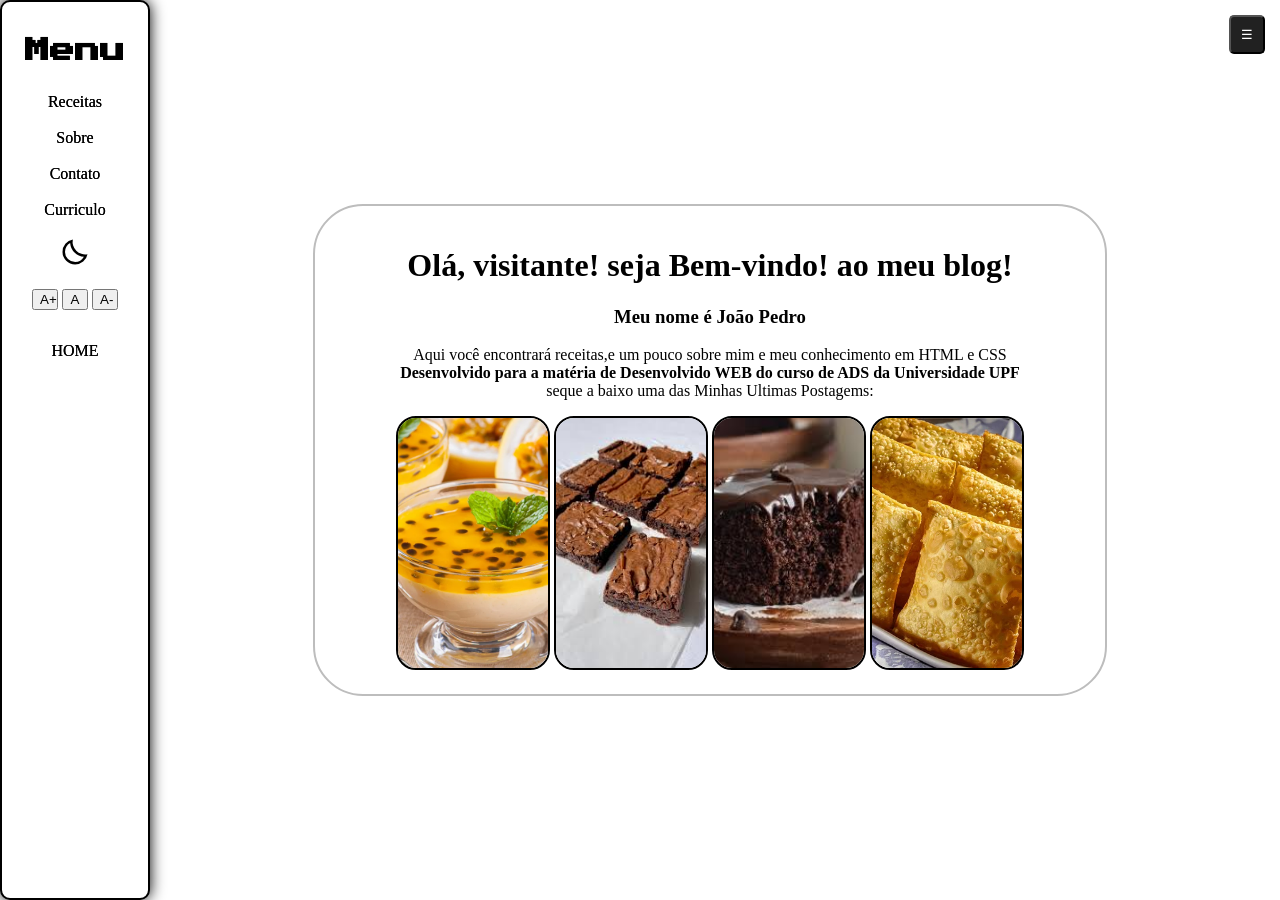
==== index.html @ fd9b118b "mudanca java" ====
<!DOCTYPE html>
<html lang="pt-BR">

<head>
    <meta charset="UTF-8">
    <meta name="viewport" content="width=device-width, initial-scale=1.0">
    <title>Meu Blog</title>
    <link href="css/style.css" rel="stylesheet">
    <!-- Fonte 1  -->
    <link rel="preconnect" href="https://fonts.googleapis.com">
    <link rel="preconnect" href="https://fonts.gstatic.com" crossorigin>
    <link href="https://fonts.googleapis.com/css2?family=Press+Start+2P&display=swap" rel="stylesheet">
    <!-- Fonte 2 -->
    <link rel="preconnect" href="https://fonts.googleapis.com">
    <link rel="preconnect" href="https://fonts.gstatic.com" crossorigin>
    <link
        href="https://fonts.googleapis.com/css2?family=Cause:wght@100..900&family=Ewert&family=Oi&family=Press+Start+2P&display=swap"
        rel="stylesheet">
</head>

<body>
    <script>
        if (localStorage.getItem("tema") === "escuro") {
            document.body.classList.add("dark-mode");
        }
    </script>
    <!-- não dar flash na cara+ salvar inf -->
    <div>
        <button id="AbrirMN">☰ </button>
    </div>
    <!-- botão do menu -->
    <div>
        <aside id="aside">
            <div>
                <h1>Menu</h1>

            </div>
            <!-- Titulo -->

            <a href="./Receitas.html" class="links">Receitas</a><br>
            <a href="./Sobre.html" class="links">Sobre</a><br>
            <a href="./Contato.html" class="links">Contato</a><br>
            <a href="./Curriculo.html" class="links">Curriculo</a><br>
            <div>
                <button onclick="mudarTema()"><img id="theme" src="./icons/dark.svg" width="30"></img></button>
            </div><br>
            <!-- Mudar Tema -->
            <div class="controles">
                <button class="btn-topo" onclick="alterarFonte(1.1)">A+</button>
                <button class="btn-topo" onclick="resetarFonte()">A</button>
                <button class="btn-topo" onclick="alterarFonte(0.9)">A-</button>
            </div>
            <p></p>
            HOME<br>
            <!-- Aumentar e diminuir fonte -->
        </aside>
        <!-- Aside -->
        <main id="main">
            <div class="Inicio">
                <h1>Olá, visitante! seja Bem-vindo! ao meu blog!</h1>
                <h3><strong>Meu nome é João Pedro</strong><br></h3>
                Aqui você encontrará receitas,e um pouco sobre mim e meu conhecimento em HTML e CSS<br>
                <strong>Desenvolvido para a matéria de Desenvolvido WEB do curso de ADS da Universidade UPF</strong>
                <div>
                    seque a baixo uma das Minhas Ultimas Postagems:<br <div class="receitas-container">
                    <p></p>

                    <a class="Receitaslog" href="./Musse de Maracujá.html">
                        <img src="./icons/Receitas/Musse.jpg" alt="Musse de Maracujá">
                    </a>

                    <a class="Receitaslog" href="./Brawnie.html">
                        <img src="./icons/Receitas/Brawnie.jpg" alt="Brownie">
                    </a>

                    <a class="Receitaslog" href="./Negamaluca.html">
                        <img src="./icons/Receitas/Negamaluca.png" alt="Nega Maluca">
                    </a>

                    <a class="Receitaslog" href="./Pastel.html">
                        <img src="./icons/Receitas/Pastel.jpg" alt="Pastel">
                    </a>

                </div>
            </div>
    </div>

    </main>

    <!-- Inicio -->
    <script src="js/script.js"></script>
    <!-- Aside + Funções + fundo -->
</body>

</html>
---- css/style.css ----
/* FOTO FUNDO  */
body {
    margin: 0;
    padding: 0;

    /* Fundo */
    background-image: url('./icons/Fundo.jpg');
    background-size: cover;
    background-position: center;
    background-repeat: no-repeat;
    background-attachment: fixed;

    /* Cores padrão */
    background-color: #ffffff;
    color: #333333;

    transition: background-color 0.3s ease, color 0.3s ease;
}

/* MODO ESCURO TOTAL */
body.dark-mode {
    background-color: #1a1a1a;
    color: #fffefe;




}

/* MODO ESCURO DO ASIDE + NEON*/
body.dark-mode #aside {
    background: #000000;
    color: #ffffff;
    border: 2px solid rgb(254, 255, 255);

    box-shadow:
        0 0 15px rgba(0, 255, 0, 0.15),
        inset 0 0 10px rgba(0, 255, 187, 0.08);

}

/* BARRA LATERAL + MENSAGEM MENU*/
#aside {
    position: fixed;
    top: 0;
    left: 0;

    width: 150px;
    height: 100vh;

    background: rgb(255, 255, 255);
    color: rgb(0, 0, 0);
    text-shadow: 0 0 0px #000000;

    padding: 15px;
    padding-left: 10px;
    padding-right: 10px;
    border-radius: 10px;
    display: flex;
    flex-direction: column;
    text-align: center;

    box-sizing: border-box;
    z-index: 5;

    transition: transform 0.3s ease-in-out, background-color 0.3s ease;
    border: 2px solid rgb(0, 0, 0);

    box-shadow:
        0 0 15px rgb(0, 0, 0),
        inset 0 0 10px rgb(255, 255, 255);




}

/* TITULO DO MENU */
#aside h1 {
    font-family: 'Press Start 2P', cursive;
    font-size: 25px;
    margin-bottom: 30px;
}

/* ESCONDER O MENU */
#aside.hidden {
    transform: translateX(-100%);
}

/* BOTÃO ABRIR MENU */
#AbrirMN {
    position: absolute;
    right: 15px;
    top: 15px;

    z-index: 10;

    background: rgb(33, 33, 33);
    color: white;

    padding: 10px;
    border-radius: 5px;

    cursor: pointer;
}

/* BOTÃO TEMA */
button:has(#theme) {
    background: transparent;
    border: none;
    cursor: pointer;
    padding: 0;
    transition: transform 0.2s ease;
}

button:has(#theme):hover {
    transform: scale(1.1);
}

/* Links */
.links {
    color: rgb(0, 0, 0);
    text-shadow: 0 0 0px #000000;

    text-decoration: none;
    display: block;
    margin: 0px 0;
}

/* dark mode links */
body.dark-mode .links {
    color: #ffffff;
    text-shadow: 0 0 5px #dfdfdf;

}

/* BOTAO DA FOTE */
.btn-topo {
    width: 26px;
}


/* CONTROLAR MAIN */
main {
    min-height: 100vh;
    display: flex;
    justify-content: center;
    align-items: center;
    transform: translateX(0);
    transition: transform 0.3s ease;
}

/* CONTROLA O DESLOCAMENTO DA MAIN QUANDO O MENU ABRE */
main.menu-aberto {
    transform: translateX(70px);
}

/* FUNDO DA MAIN TEMA CLARO*/
main>div {
    border: 2px solid #bdbdbd;

    box-shadow: none;
    /* 👈 aqui o neon some no modo claro */

    background-color: #ffffff;
    color: #000;

    padding: 20px;
    width: 750px;
    border-radius: 50px;

    transition: background-color 0.3s ease, color 0.3s ease, box-shadow 0.3s ease;
}

/* FUNDO DA MAIN NO MODO ESCURO */
body.dark-mode main>div {
    background-color: #000000;
    color: #ffffff;

    box-shadow:
        0 0 15px rgba(0, 255, 0, 0.15),
        inset 0 0 10px rgba(0, 255, 187, 0.08);
}


.Inicio {
    text-align: center;
}

.Textos {
    text-align: center;
    font-family: "Press Start 2P", sans-serif;
}


/* FOTO DE PERFIL */
.foto-perfil {
    height: 200px;
    width: 120px;
    object-fit: cover;
    margin: 20px;
    border-radius: 20px;
    border: 2px solid #000000;
    box-shadow: none;
    animation: none;
}

/* NEON VERDE DARK MODE */
body.dark-mode main>div {
    border: 2px solid rgb(255, 255, 255);
    box-shadow:
        0 0 15px rgba(0, 255, 0, 0.15),
        inset 0 0 10px rgba(0, 255, 187, 0.08);
    background-color: #111;
    color: #f7f7f7;
}

/* NEON VERDE ESCURO FOTO */
body.dark-mode .foto-perfil {
    border: 2px solid rgb(255, 255, 255);

    box-shadow:
        0 0 15px rgba(0, 255, 200, 0.3);
}

/* FOTO DAS RECEITAS */
.receitas-container {
    display: flex;
    justify-content: center;
    align-items: center;
    flex-wrap: wrap;

    gap: 30px;
    /* espaço entre as imagens */
    padding: 20px;
    /* espaço das bordas */
}

.Receitaslog img {
    width: 150px;
    height: 250px;

    object-fit: cover;

    border-radius: 20px;
    border: 2px solid #000;

    transition: transform 0.3s ease;
}

.Receitaslog img:hover {
    transform: scale(1.05);
}

.Receitaslog {
    text-decoration: none;
}

body.dark-mode .Receitaslog img {
    border: 2px solid rgb(255, 255, 255);

    box-shadow:
        0 0 15px rgba(232, 145, 145, 0.3);
}

/* tabela Curriculo*/
table {
    width: 80%;
    margin: 0 auto;
    border-collapse: collapse;
    text-align: center;
}

.fotoCR {
    height: 200px;
    width: 200px;
    border-radius: 20px;
    align-items: center;
    display: block;
    margin: 0 auto;

    border: 2px solid rgb(0, 0, 0);


}

body.dark-mode .fotoCR {
    border: 2px solid rgb(255, 255, 255);

    box-shadow:
        0 0 15px rgba(0, 255, 0, 0.15),
        inset 0 0 10px rgba(0, 255, 187, 0.08);
}

/* O container principal que centraliza tudo na página */
.contato {
    display: flex;
    justify-content: center;
    align-items: center;
    min-height: 100vh;
    width: 100%;
}

.contato {
    display: flex;
    justify-content: center;
    padding: 2px;
}


#formContato button {
    padding: 10px;
    cursor: pointer;
    background-color: #007bff;
    color: white;
    border: none;
    border-radius: 5px;
    margin-top: 10px;
    align-items: center;
    display: block;
    margin: 0 auto;
}

#formContato input,
#formContato textarea {
    width: 100%;
    max-width: 400px;
    display: block;
    margin-bottom: 15px;
}

/* fotos das Receitas */
.Receita {
    width: 750px;
    height: 300px;

    object-fit: cover;

    border-radius: 20px;
    border: 2px solid #000;

    transition: transform 0.3s ease;
}
/* Dark Receitas Neon */
body.dark-mode .Receita {
    border: 2px solid rgb(255, 255, 255);

    box-shadow:
        0 0 15px rgba(0, 255, 0, 0.15),
        inset 0 0 10px rgba(0, 255, 187, 0.08);
}

.Texto {
    text-align: center;
    align-items: center;
}
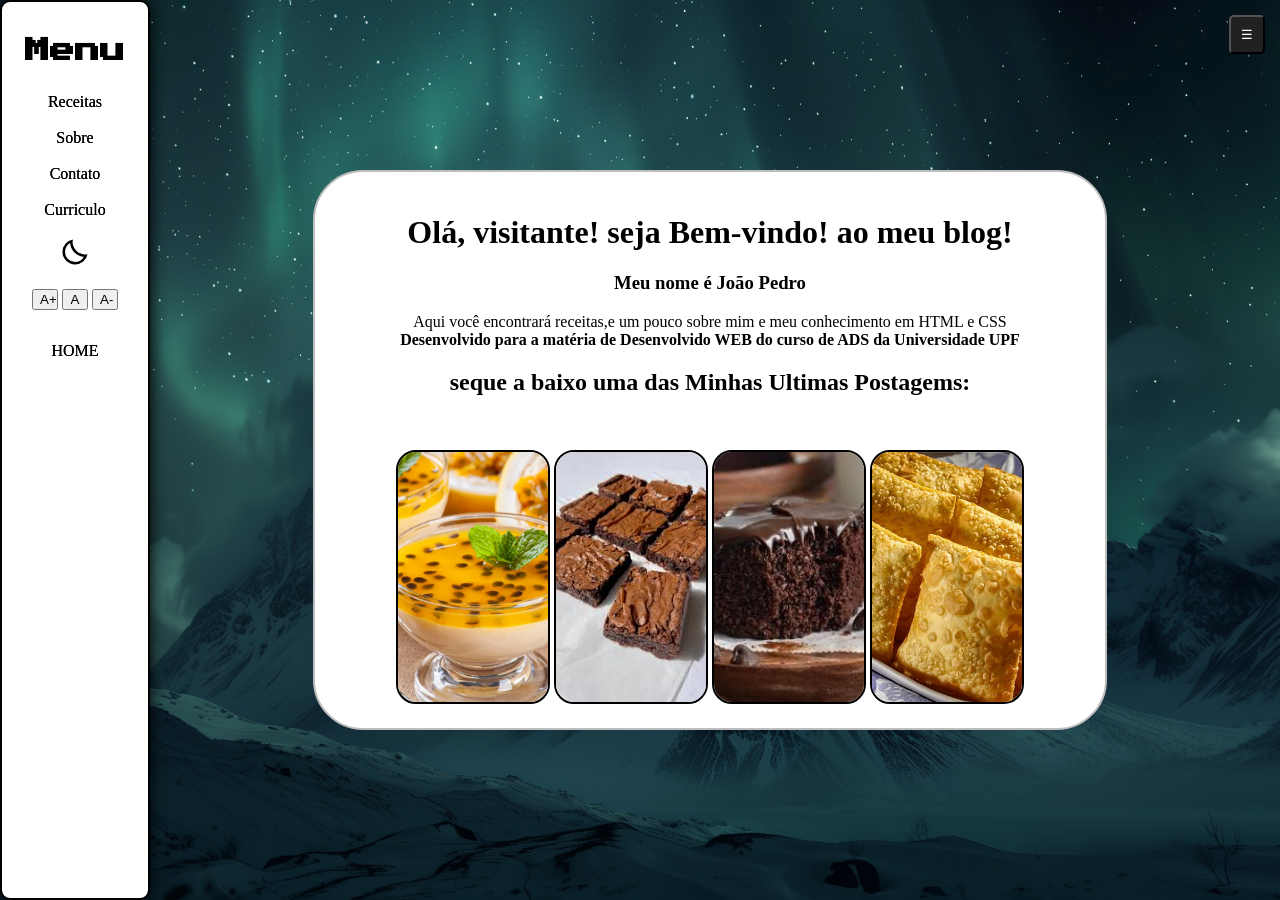
==== commit ea56a5fe: "ATT PAGES" ====
--- a/index.html
+++ b/index.html
@@ -42,7 +42,7 @@
             <a href="./Contato.html" class="links">Contato</a><br>
             <a href="./Curriculo.html" class="links">Curriculo</a><br>
             <div>
-                <button onclick="mudarTema()"><img id="theme" src="./icons/dark.svg" width="30"></img></button>
+                <button onclick="mudarTema()"><img id="theme" src="assets/icons/dark.svg" width="30"></img></button>
             </div><br>
             <!-- Mudar Tema -->
             <div class="controles">
@@ -62,23 +62,23 @@
                 Aqui você encontrará receitas,e um pouco sobre mim e meu conhecimento em HTML e CSS<br>
                 <strong>Desenvolvido para a matéria de Desenvolvido WEB do curso de ADS da Universidade UPF</strong>
                 <div>
-                    seque a baixo uma das Minhas Ultimas Postagems:<br <div class="receitas-container">
+                    <h2><strong>seque a baixo uma das Minhas Ultimas Postagems:</strong></h2> <br <div class="receitas-container">
                     <p></p>
 
                     <a class="Receitaslog" href="./Musse de Maracujá.html">
-                        <img src="./icons/Receitas/Musse.jpg" alt="Musse de Maracujá">
+                        <img src="assets/Receitas/Musse.jpg" alt="Musse de Maracujá">
                     </a>
 
                     <a class="Receitaslog" href="./Brawnie.html">
-                        <img src="./icons/Receitas/Brawnie.jpg" alt="Brownie">
+                        <img src="assets/Receitas/Brawnie.jpg" alt="Brownie">
                     </a>
 
                     <a class="Receitaslog" href="./Negamaluca.html">
-                        <img src="./icons/Receitas/Negamaluca.png" alt="Nega Maluca">
+                        <img src="assets/Receitas/Negamaluca.png" alt="Nega Maluca">
                     </a>
 
                     <a class="Receitaslog" href="./Pastel.html">
-                        <img src="./icons/Receitas/Pastel.jpg" alt="Pastel">
+                        <img src="assets/Receitas/Pastel.jpg" alt="Pastel">
                     </a>
 
                 </div>
--- a/css/style.css
+++ b/css/style.css
@@ -4,7 +4,7 @@
     padding: 0;
 
     /* Fundo */
-    background-image: url('./icons/Fundo.jpg');
+    background-image: url('../assets/imagens/Fundo.jpg');
     background-size: cover;
     background-position: center;
     background-repeat: no-repeat;
@@ -160,7 +160,7 @@
     border: 2px solid #bdbdbd;
 
     box-shadow: none;
-    /* 👈 aqui o neon some no modo claro */
+    
 
     background-color: #ffffff;
     color: #000;
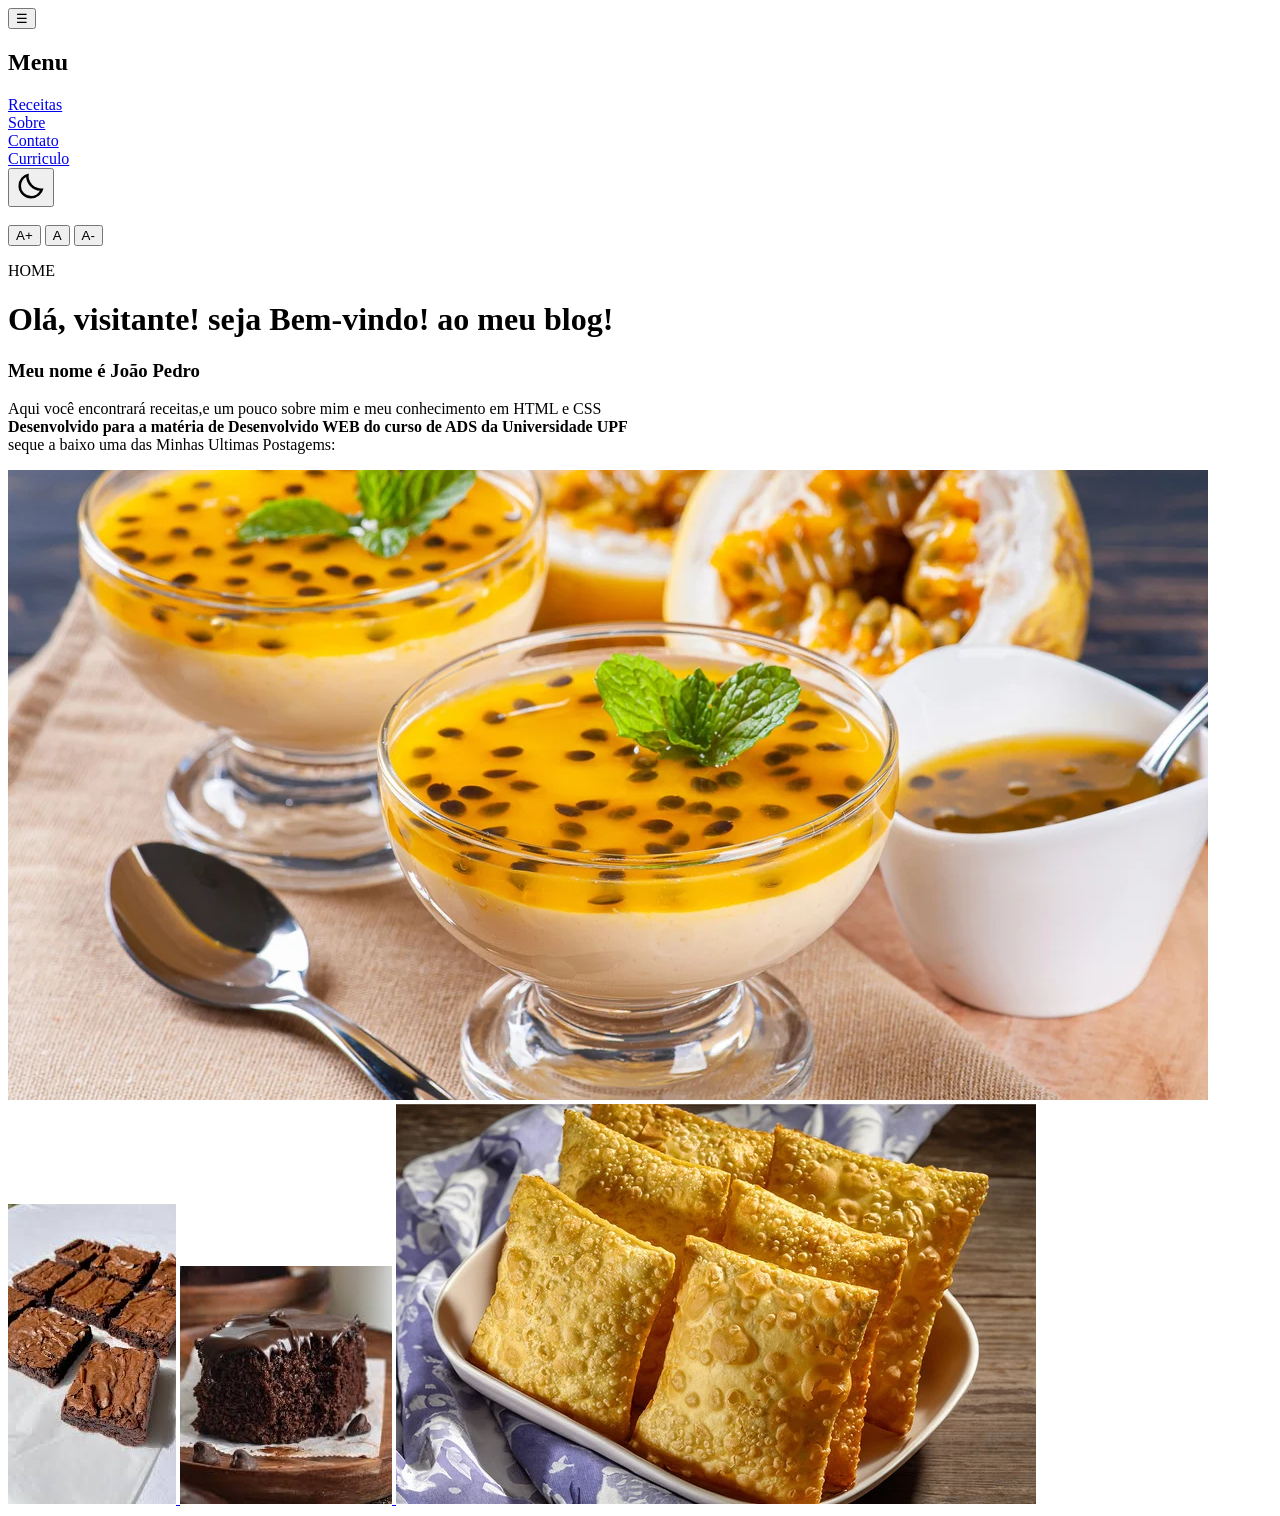
==== commit 0ea60cde: "Update index.html" ====
--- a/index.html
+++ b/index.html
@@ -5,7 +5,7 @@
     <meta charset="UTF-8">
     <meta name="viewport" content="width=device-width, initial-scale=1.0">
     <title>Meu Blog</title>
-    <link href="css/style.css" rel="stylesheet">
+    <link href="./style.css" rel="stylesheet">
     <!-- Fonte 1  -->
     <link rel="preconnect" href="https://fonts.googleapis.com">
     <link rel="preconnect" href="https://fonts.gstatic.com" crossorigin>
@@ -42,15 +42,14 @@
             <a href="./Contato.html" class="links">Contato</a><br>
             <a href="./Curriculo.html" class="links">Curriculo</a><br>
             <div>
-                <button onclick="mudarTema()"><img id="theme" src="assets/icons/dark.svg" width="30"></img></button>
+                <button onclick="mudarTema()"><img id="theme" src="./icons/dark.svg" width="30"></img></button>
             </div><br>
             <!-- Mudar Tema -->
             <div class="controles">
                 <button class="btn-topo" onclick="alterarFonte(1.1)">A+</button>
                 <button class="btn-topo" onclick="resetarFonte()">A</button>
                 <button class="btn-topo" onclick="alterarFonte(0.9)">A-</button>
-            </div>
-            <p></p>
+            </div><p></p>
             HOME<br>
             <!-- Aumentar e diminuir fonte -->
         </aside>
@@ -62,23 +61,22 @@
                 Aqui você encontrará receitas,e um pouco sobre mim e meu conhecimento em HTML e CSS<br>
                 <strong>Desenvolvido para a matéria de Desenvolvido WEB do curso de ADS da Universidade UPF</strong>
                 <div>
-                    <h2><strong>seque a baixo uma das Minhas Ultimas Postagems:</strong></h2> <br <div class="receitas-container">
-                    <p></p>
+                    seque a baixo uma das Minhas Ultimas Postagems:<br <div class="receitas-container"><p></p>
 
                     <a class="Receitaslog" href="./Musse de Maracujá.html">
-                        <img src="assets/Receitas/Musse.jpg" alt="Musse de Maracujá">
+                        <img src="./icons/Receitas/Musse.jpg" alt="Musse de Maracujá">
                     </a>
 
                     <a class="Receitaslog" href="./Brawnie.html">
-                        <img src="assets/Receitas/Brawnie.jpg" alt="Brownie">
+                        <img src="./icons/Receitas/Brawnie.jpg" alt="Brownie">
                     </a>
 
                     <a class="Receitaslog" href="./Negamaluca.html">
-                        <img src="assets/Receitas/Negamaluca.png" alt="Nega Maluca">
+                        <img src="./icons/Receitas/Negamaluca.png" alt="Nega Maluca">
                     </a>
 
-                    <a class="Receitaslog" href="./Pastel.html">
-                        <img src="assets/Receitas/Pastel.jpg" alt="Pastel">
+                    <a class="Receitaslog" href="./pastel.html">
+                        <img src="./icons/Receitas/Pastel.jpg" alt="Pastel">
                     </a>
 
                 </div>
@@ -88,8 +86,8 @@
     </main>
 
     <!-- Inicio -->
-    <script src="js/script.js"></script>
+    <script src="./script.js"></script>
     <!-- Aside + Funções + fundo -->
 </body>
 
-</html>+</html>
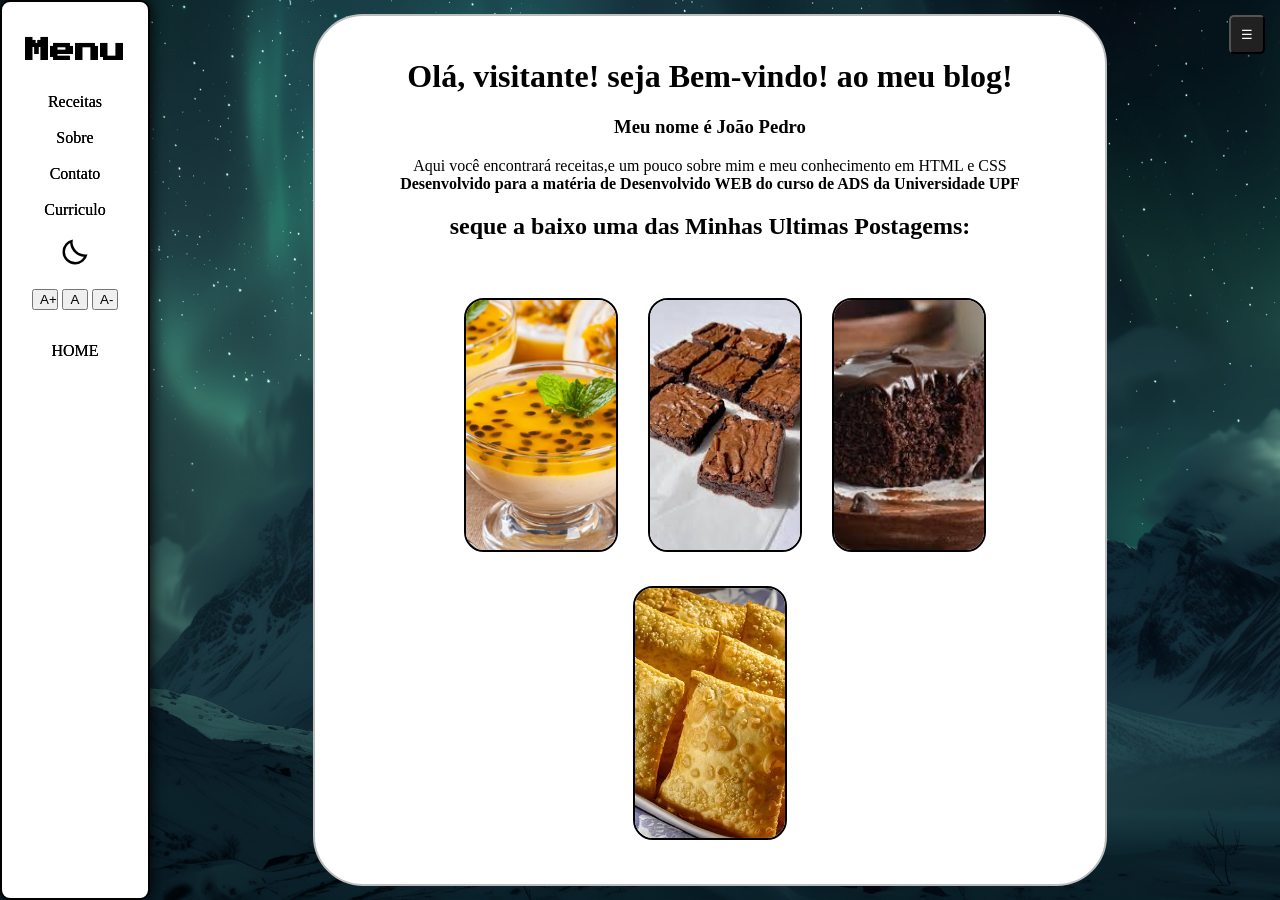
==== commit bfc5dc46: "INDEX" ====
--- a/index.html
+++ b/index.html
@@ -5,7 +5,7 @@
     <meta charset="UTF-8">
     <meta name="viewport" content="width=device-width, initial-scale=1.0">
     <title>Meu Blog</title>
-    <link href="./style.css" rel="stylesheet">
+    <link href="css/style.css" rel="stylesheet">
     <!-- Fonte 1  -->
     <link rel="preconnect" href="https://fonts.googleapis.com">
     <link rel="preconnect" href="https://fonts.gstatic.com" crossorigin>
@@ -39,17 +39,18 @@
 
             <a href="./Receitas.html" class="links">Receitas</a><br>
             <a href="./Sobre.html" class="links">Sobre</a><br>
-            <a href="./Contato.html" class="links">Contato</a><br>
+            <a href="contato.html" class="links">Contato</a><br>
             <a href="./Curriculo.html" class="links">Curriculo</a><br>
             <div>
-                <button onclick="mudarTema()"><img id="theme" src="./icons/dark.svg" width="30"></img></button>
+                <button onclick="mudarTema()"><img id="theme" src="assets/icons/dark.svg" width="30"></img></button>
             </div><br>
             <!-- Mudar Tema -->
             <div class="controles">
                 <button class="btn-topo" onclick="alterarFonte(1.1)">A+</button>
                 <button class="btn-topo" onclick="resetarFonte()">A</button>
                 <button class="btn-topo" onclick="alterarFonte(0.9)">A-</button>
-            </div><p></p>
+            </div>
+            <p></p>
             HOME<br>
             <!-- Aumentar e diminuir fonte -->
         </aside>
@@ -61,22 +62,23 @@
                 Aqui você encontrará receitas,e um pouco sobre mim e meu conhecimento em HTML e CSS<br>
                 <strong>Desenvolvido para a matéria de Desenvolvido WEB do curso de ADS da Universidade UPF</strong>
                 <div>
-                    seque a baixo uma das Minhas Ultimas Postagems:<br <div class="receitas-container"><p></p>
+                    <h2><strong>seque a baixo uma das Minhas Ultimas Postagems:</strong></h2> <br> <div class="receitas-container">
+                    <p></p>
 
                     <a class="Receitaslog" href="./Musse de Maracujá.html">
-                        <img src="./icons/Receitas/Musse.jpg" alt="Musse de Maracujá">
+                        <img src="assets/Receitas/Musse.jpg" alt="Musse de Maracujá">
                     </a>
 
                     <a class="Receitaslog" href="./Brawnie.html">
-                        <img src="./icons/Receitas/Brawnie.jpg" alt="Brownie">
+                        <img src="assets/Receitas/Brawnie.jpg" alt="Brownie">
                     </a>
 
                     <a class="Receitaslog" href="./Negamaluca.html">
-                        <img src="./icons/Receitas/Negamaluca.png" alt="Nega Maluca">
+                        <img src="assets/Receitas/Negamaluca.png" alt="Nega Maluca">
                     </a>
 
-                    <a class="Receitaslog" href="./pastel.html">
-                        <img src="./icons/Receitas/Pastel.jpg" alt="Pastel">
+                    <a class="Receitaslog" href="./Pastel.html">
+                        <img src="assets/Receitas/Pastel.jpg" alt="Pastel">
                     </a>
 
                 </div>
@@ -86,8 +88,8 @@
     </main>
 
     <!-- Inicio -->
-    <script src="./script.js"></script>
+    <script src="js/script.js"></script>
     <!-- Aside + Funções + fundo -->
 </body>
 
-</html>
+</html>
--- a/css/style.css
+++ b/css/style.css
@@ -0,0 +1,356 @@
+/* FOTO FUNDO  */
+body {
+    margin: 0;
+    padding: 0;
+
+    /* Fundo */
+    background-image: url('../assets/imagens/Fundo.jpg');
+    background-size: cover;
+    background-position: center;
+    background-repeat: no-repeat;
+    background-attachment: fixed;
+
+    /* Cores padrão */
+    background-color: #ffffff;
+    color: #333333;
+
+    transition: background-color 0.3s ease, color 0.3s ease;
+}
+
+/* MODO ESCURO TOTAL */
+body.dark-mode {
+    background-color: #1a1a1a;
+    color: #fffefe;
+
+
+
+
+}
+
+/* MODO ESCURO DO ASIDE + NEON*/
+body.dark-mode #aside {
+    background: #000000;
+    color: #ffffff;
+    border: 2px solid rgb(254, 255, 255);
+
+    box-shadow:
+        0 0 15px rgba(0, 255, 0, 0.15),
+        inset 0 0 10px rgba(0, 255, 187, 0.08);
+
+}
+
+/* BARRA LATERAL + MENSAGEM MENU*/
+#aside {
+    position: fixed;
+    top: 0;
+    left: 0;
+
+    width: 150px;
+    height: 100vh;
+
+    background: rgb(255, 255, 255);
+    color: rgb(0, 0, 0);
+    text-shadow: 0 0 0px #000000;
+
+    padding: 15px;
+    padding-left: 10px;
+    padding-right: 10px;
+    border-radius: 10px;
+    display: flex;
+    flex-direction: column;
+    text-align: center;
+
+    box-sizing: border-box;
+    z-index: 5;
+
+    transition: transform 0.3s ease-in-out, background-color 0.3s ease;
+    border: 2px solid rgb(0, 0, 0);
+
+    box-shadow:
+        0 0 15px rgb(0, 0, 0),
+        inset 0 0 10px rgb(255, 255, 255);
+
+
+
+
+}
+
+/* TITULO DO MENU */
+#aside h1 {
+    font-family: 'Press Start 2P', cursive;
+    font-size: 25px;
+    margin-bottom: 30px;
+}
+
+/* ESCONDER O MENU */
+#aside.hidden {
+    transform: translateX(-100%);
+}
+
+/* BOTÃO ABRIR MENU */
+#AbrirMN {
+    position: absolute;
+    right: 15px;
+    top: 15px;
+
+    z-index: 10;
+
+    background: rgb(33, 33, 33);
+    color: white;
+
+    padding: 10px;
+    border-radius: 5px;
+
+    cursor: pointer;
+}
+
+/* BOTÃO TEMA */
+button:has(#theme) {
+    background: transparent;
+    border: none;
+    cursor: pointer;
+    padding: 0;
+    transition: transform 0.2s ease;
+}
+
+button:has(#theme):hover {
+    transform: scale(1.1);
+}
+
+/* Links */
+.links {
+    color: rgb(0, 0, 0);
+    text-shadow: 0 0 0px #000000;
+
+    text-decoration: none;
+    display: block;
+    margin: 0px 0;
+}
+
+/* dark mode links */
+body.dark-mode .links {
+    color: #ffffff;
+    text-shadow: 0 0 5px #dfdfdf;
+
+}
+
+/* BOTAO DA FOTE */
+.btn-topo {
+    width: 26px;
+}
+
+
+/* CONTROLAR MAIN */
+main {
+    min-height: 100vh;
+    display: flex;
+    justify-content: center;
+    align-items: center;
+    transform: translateX(0);
+    transition: transform 0.3s ease;
+}
+
+/* CONTROLA O DESLOCAMENTO DA MAIN QUANDO O MENU ABRE */
+main.menu-aberto {
+    transform: translateX(70px);
+}
+
+/* FUNDO DA MAIN TEMA CLARO*/
+main>div {
+    border: 2px solid #bdbdbd;
+
+    box-shadow: none;
+    
+
+    background-color: #ffffff;
+    color: #000;
+
+    padding: 20px;
+    width: 750px;
+    border-radius: 50px;
+
+    transition: background-color 0.3s ease, color 0.3s ease, box-shadow 0.3s ease;
+}
+
+/* FUNDO DA MAIN NO MODO ESCURO */
+body.dark-mode main>div {
+    background-color: #000000;
+    color: #ffffff;
+
+    box-shadow:
+        0 0 15px rgba(0, 255, 0, 0.15),
+        inset 0 0 10px rgba(0, 255, 187, 0.08);
+}
+
+
+.Inicio {
+    text-align: center;
+}
+
+.Textos {
+    text-align: center;
+    font-family: "Press Start 2P", sans-serif;
+}
+
+
+/* FOTO DE PERFIL */
+.foto-perfil {
+    height: 200px;
+    width: 120px;
+    object-fit: cover;
+    margin: 20px;
+    border-radius: 20px;
+    border: 2px solid #000000;
+    box-shadow: none;
+    animation: none;
+}
+
+/* NEON VERDE DARK MODE */
+body.dark-mode main>div {
+    border: 2px solid rgb(255, 255, 255);
+    box-shadow:
+        0 0 15px rgba(0, 255, 0, 0.15),
+        inset 0 0 10px rgba(0, 255, 187, 0.08);
+    background-color: #111;
+    color: #f7f7f7;
+}
+
+/* NEON VERDE ESCURO FOTO */
+body.dark-mode .foto-perfil {
+    border: 2px solid rgb(255, 255, 255);
+
+    box-shadow:
+        0 0 15px rgba(0, 255, 200, 0.3);
+}
+
+/* FOTO DAS RECEITAS */
+.receitas-container {
+    display: flex;
+    justify-content: center;
+    align-items: center;
+    flex-wrap: wrap;
+
+    gap: 30px;
+    /* espaço entre as imagens */
+    padding: 20px;
+    /* espaço das bordas */
+}
+
+.Receitaslog img {
+    width: 150px;
+    height: 250px;
+
+    object-fit: cover;
+
+    border-radius: 20px;
+    border: 2px solid #000;
+
+    transition: transform 0.3s ease;
+}
+
+.Receitaslog img:hover {
+    transform: scale(1.05);
+}
+
+.Receitaslog {
+    text-decoration: none;
+}
+
+body.dark-mode .Receitaslog img {
+    border: 2px solid rgb(255, 255, 255);
+
+    box-shadow:
+        0 0 15px rgba(232, 145, 145, 0.3);
+}
+
+/* tabela Curriculo*/
+table {
+    width: 80%;
+    margin: 0 auto;
+    border-collapse: collapse;
+    text-align: center;
+}
+
+.fotoCR {
+    height: 200px;
+    width: 200px;
+    border-radius: 20px;
+    align-items: center;
+    display: block;
+    margin: 0 auto;
+
+    border: 2px solid rgb(0, 0, 0);
+
+
+}
+
+body.dark-mode .fotoCR {
+    border: 2px solid rgb(255, 255, 255);
+
+    box-shadow:
+        0 0 15px rgba(0, 255, 0, 0.15),
+        inset 0 0 10px rgba(0, 255, 187, 0.08);
+}
+
+/* O container principal que centraliza tudo na página */
+.contato {
+    display: flex;
+    justify-content: center;
+    align-items: center;
+    min-height: 100vh;
+    width: 100%;
+}
+
+.contato {
+    display: flex;
+    justify-content: center;
+    padding: 2px;
+}
+
+
+#formContato button {
+    padding: 10px;
+    cursor: pointer;
+    background-color: #007bff;
+    color: white;
+    border: none;
+    border-radius: 5px;
+    margin-top: 10px;
+    align-items: center;
+    display: block;
+    margin: 0 auto;
+}
+
+#formContato input,
+#formContato textarea {
+    width: 100%;
+    max-width: 400px;
+    display: block;
+    margin-bottom: 15px;
+}
+
+/* fotos das Receitas */
+.Receita {
+    width: 750px;
+    height: 300px;
+
+    object-fit: cover;
+
+    border-radius: 20px;
+    border: 2px solid #000;
+
+    transition: transform 0.3s ease;
+}
+/* Dark Receitas Neon */
+body.dark-mode .Receita {
+    border: 2px solid rgb(255, 255, 255);
+
+    box-shadow:
+        0 0 15px rgba(0, 255, 0, 0.15),
+        inset 0 0 10px rgba(0, 255, 187, 0.08);
+}
+
+.Texto {
+    text-align: center;
+    align-items: center;
+}
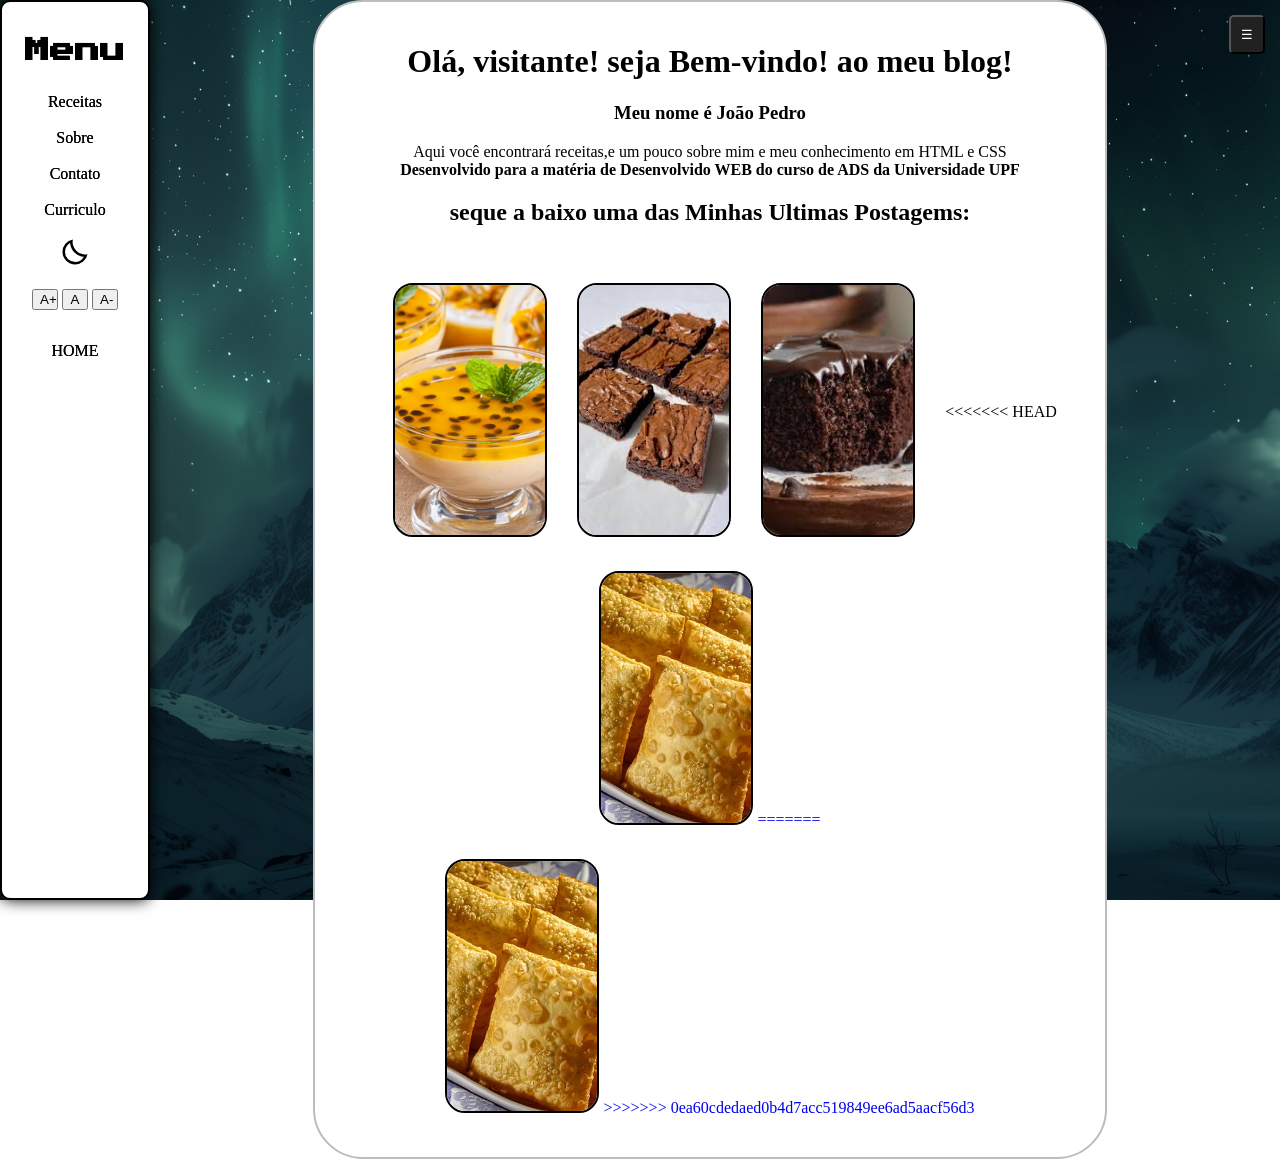
==== commit e16e8f1d: "Merge branch 'main' of https://github.com/KermitGomes/KermitGomes.github.io" ====
--- a/index.html
+++ b/index.html
@@ -77,8 +77,14 @@
                         <img src="assets/Receitas/Negamaluca.png" alt="Nega Maluca">
                     </a>
 
+<<<<<<< HEAD
                     <a class="Receitaslog" href="./Pastel.html">
                         <img src="assets/Receitas/Pastel.jpg" alt="Pastel">
+=======
+                    <a class="Receitaslog" href="./pastel.html">
+                        <img src="./icons/Receitas/Pastel.jpg" alt="Pastel">
+
+                        >>>>>>> 0ea60cdedaed0b4d7acc519849ee6ad5aacf56d3
                     </a>
 
                 </div>
@@ -92,4 +98,4 @@
     <!-- Aside + Funções + fundo -->
 </body>
 
-</html>+</html>
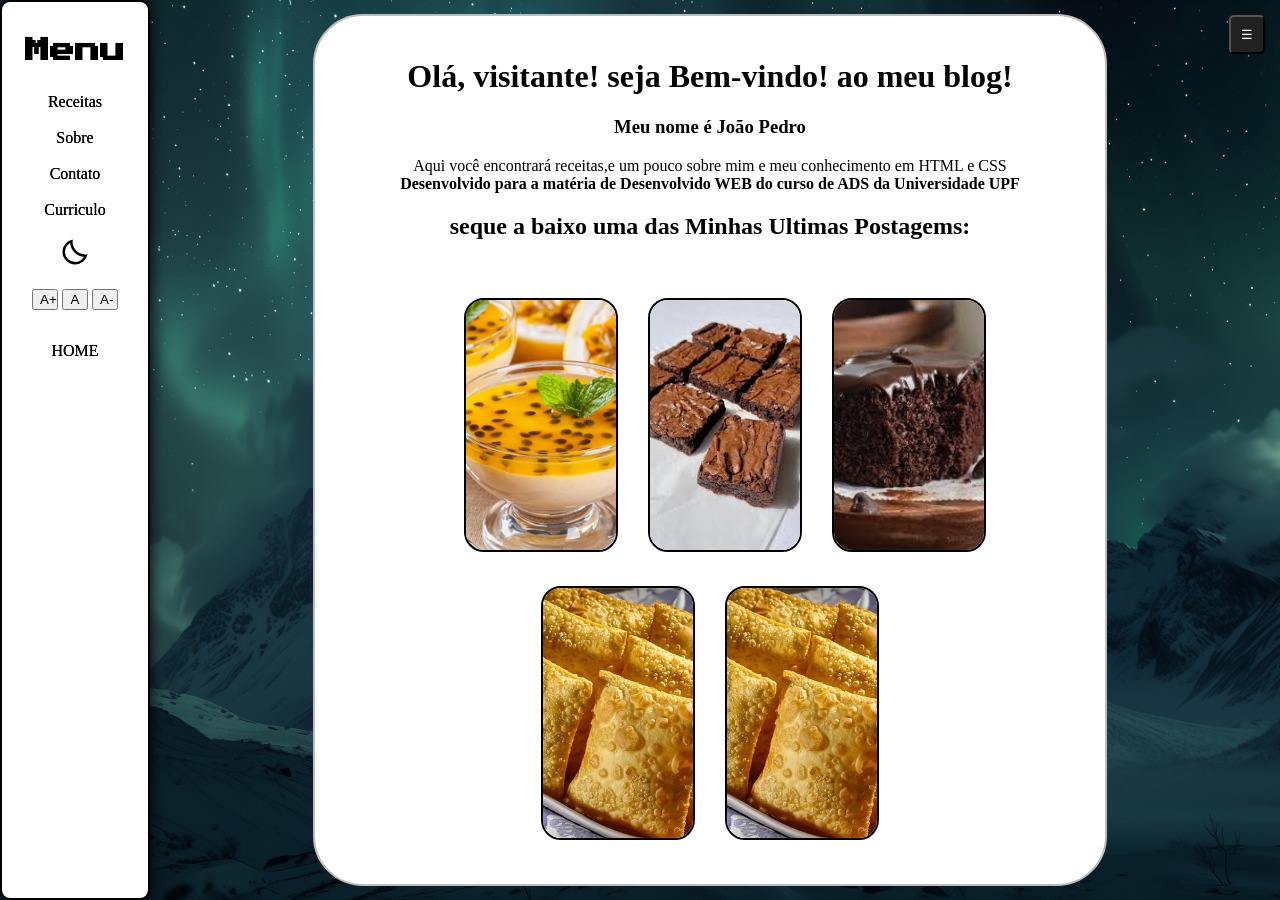
==== commit 2e577580: "Resolve merge conflicts in index.html Fix duplicate links and correct image paths." ====
--- a/index.html
+++ b/index.html
@@ -39,7 +39,7 @@
 
             <a href="./Receitas.html" class="links">Receitas</a><br>
             <a href="./Sobre.html" class="links">Sobre</a><br>
-            <a href="contato.html" class="links">Contato</a><br>
+            <a href="./contato.html" class="links">Contato</a><br>
             <a href="./Curriculo.html" class="links">Curriculo</a><br>
             <div>
                 <button onclick="mudarTema()"><img id="theme" src="assets/icons/dark.svg" width="30"></img></button>
@@ -77,14 +77,14 @@
                         <img src="assets/Receitas/Negamaluca.png" alt="Nega Maluca">
                     </a>
 
-<<<<<<< HEAD
+
                     <a class="Receitaslog" href="./Pastel.html">
                         <img src="assets/Receitas/Pastel.jpg" alt="Pastel">
-=======
+
                     <a class="Receitaslog" href="./pastel.html">
                         <img src="./icons/Receitas/Pastel.jpg" alt="Pastel">
 
-                        >>>>>>> 0ea60cdedaed0b4d7acc519849ee6ad5aacf56d3
+
                     </a>
 
                 </div>
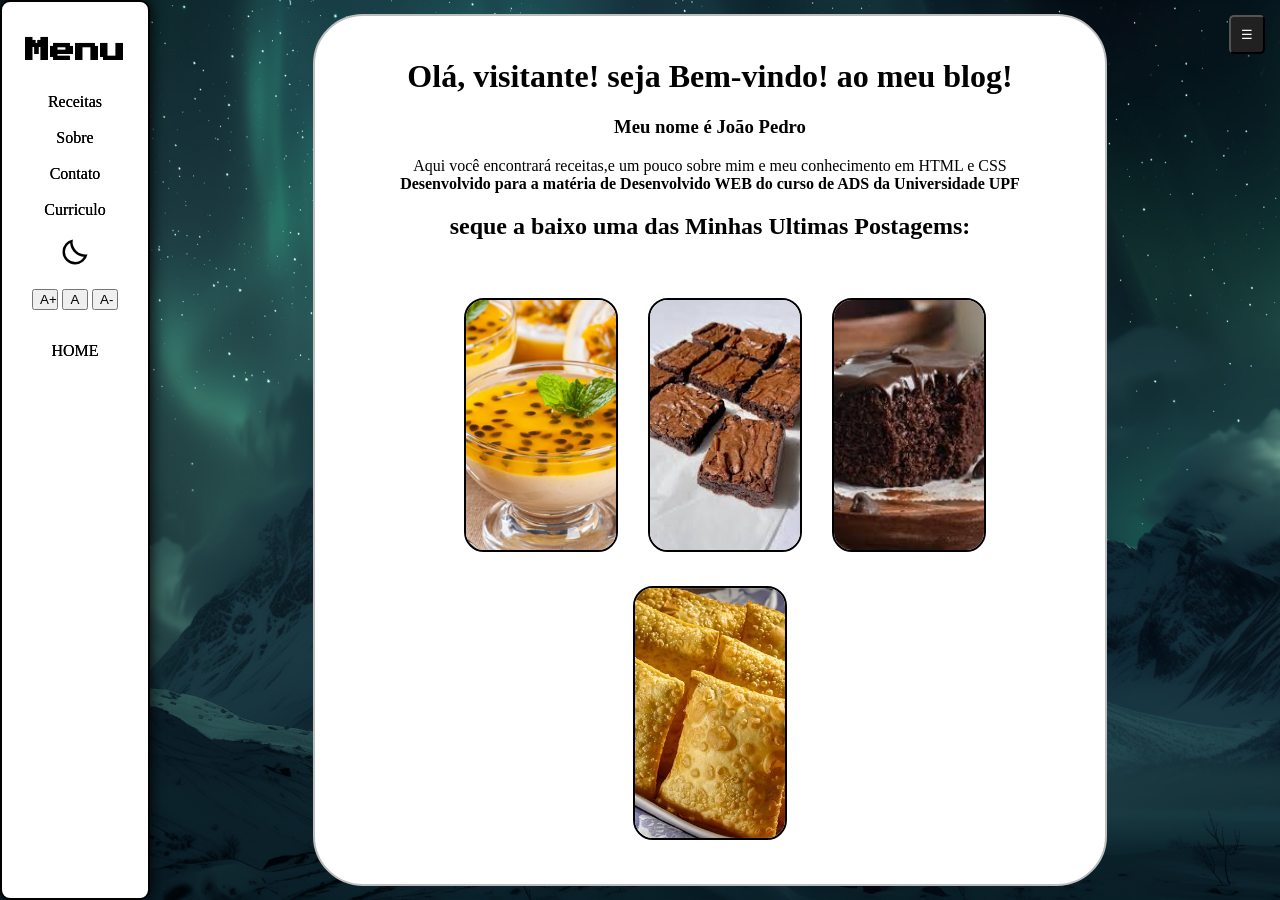
==== commit 08b0b287: "Fix HTML structure and formatting issues" ====
--- a/index.html
+++ b/index.html
@@ -78,11 +78,10 @@
                     </a>
 
 
-                    <a class="Receitaslog" href="./Pastel.html">
+                    <a class="Receitaslog" href="./pastel.html">
                         <img src="assets/Receitas/Pastel.jpg" alt="Pastel">
 
-                    <a class="Receitaslog" href="./pastel.html">
-                        <img src="./icons/Receitas/Pastel.jpg" alt="Pastel">
+                  
 
 
                     </a>
